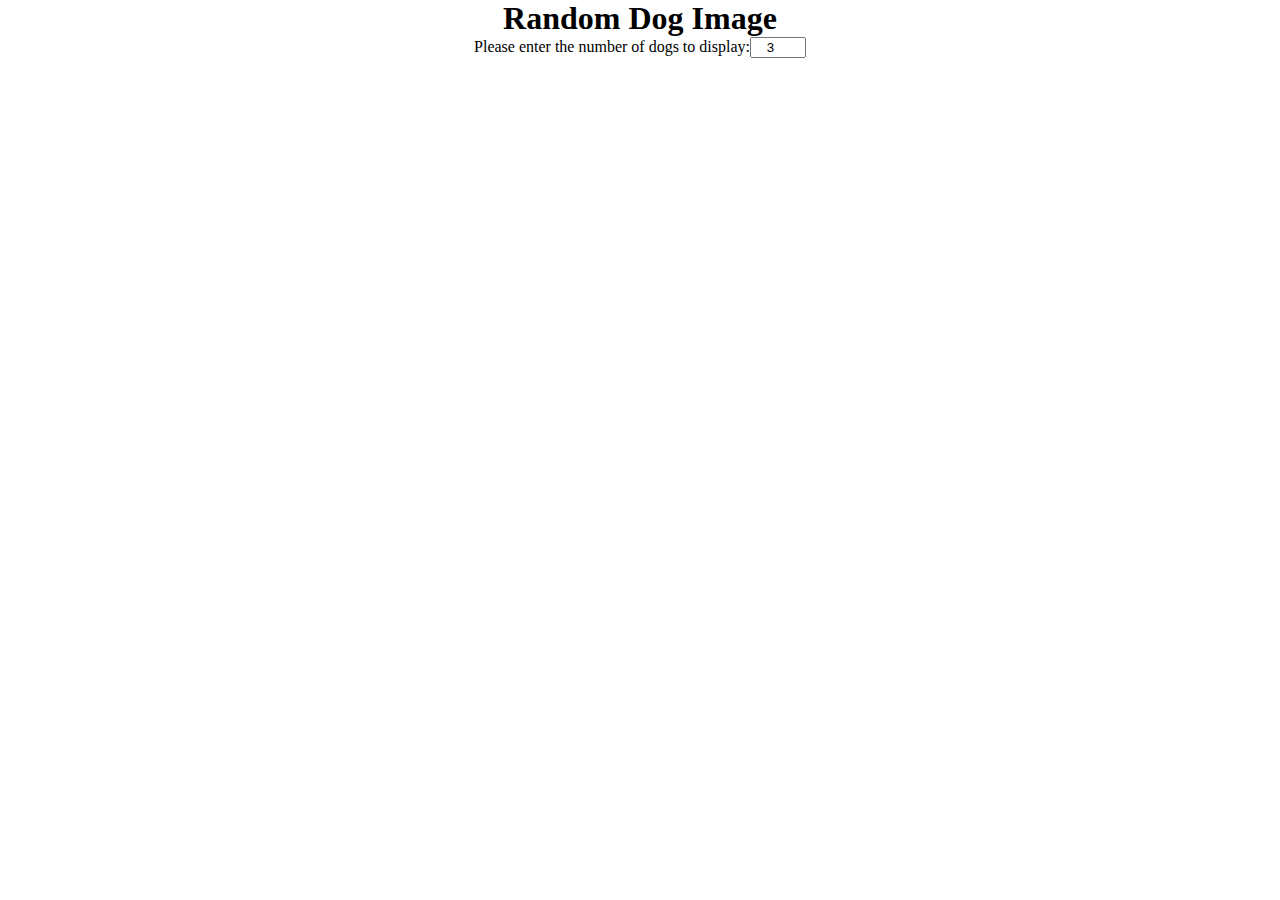
==== questions 1 + 2/index.html @ b357c035 "reorganized folders to add q3" ====
<!DOCTYPE html>
<html lang="en">
<head>
  <meta charset="UTF-8">
  <meta name="viewport" content="width=device-width, initial-scale=1.0">
  <meta http-equiv="X-UA-Compatible" content="ie=edge">
  <title>Document</title>
  <link rel="stylesheet" href="style.css">
</head>
<body>
  <header>
      <h1>Random Dog Image</h1>
  </header>
  <main>
    <form class="js-dogNumberForm">
      <label for="number">Please enter the number of dogs to display:</label><input required class="js-numberInput" value="3" type="number" max="50" min="1">
    </form>
    <section class="js-dogImagesSection">
    </section>
  </main>
  <script
  src="https://code.jquery.com/jquery-3.4.1.min.js"
  integrity="sha256-CSXorXvZcTkaix6Yvo6HppcZGetbYMGWSFlBw8HfCJo="
  crossorigin="anonymous"></script>
  <script type="text/javascript" src="script.js"></script>
</body>
</html>
---- questions 1 + 2/style.css ----
* {
  text-align: center;
  margin: 0 auto;
}

img {
  max-width: 40%;
  max-height: 30%;
}
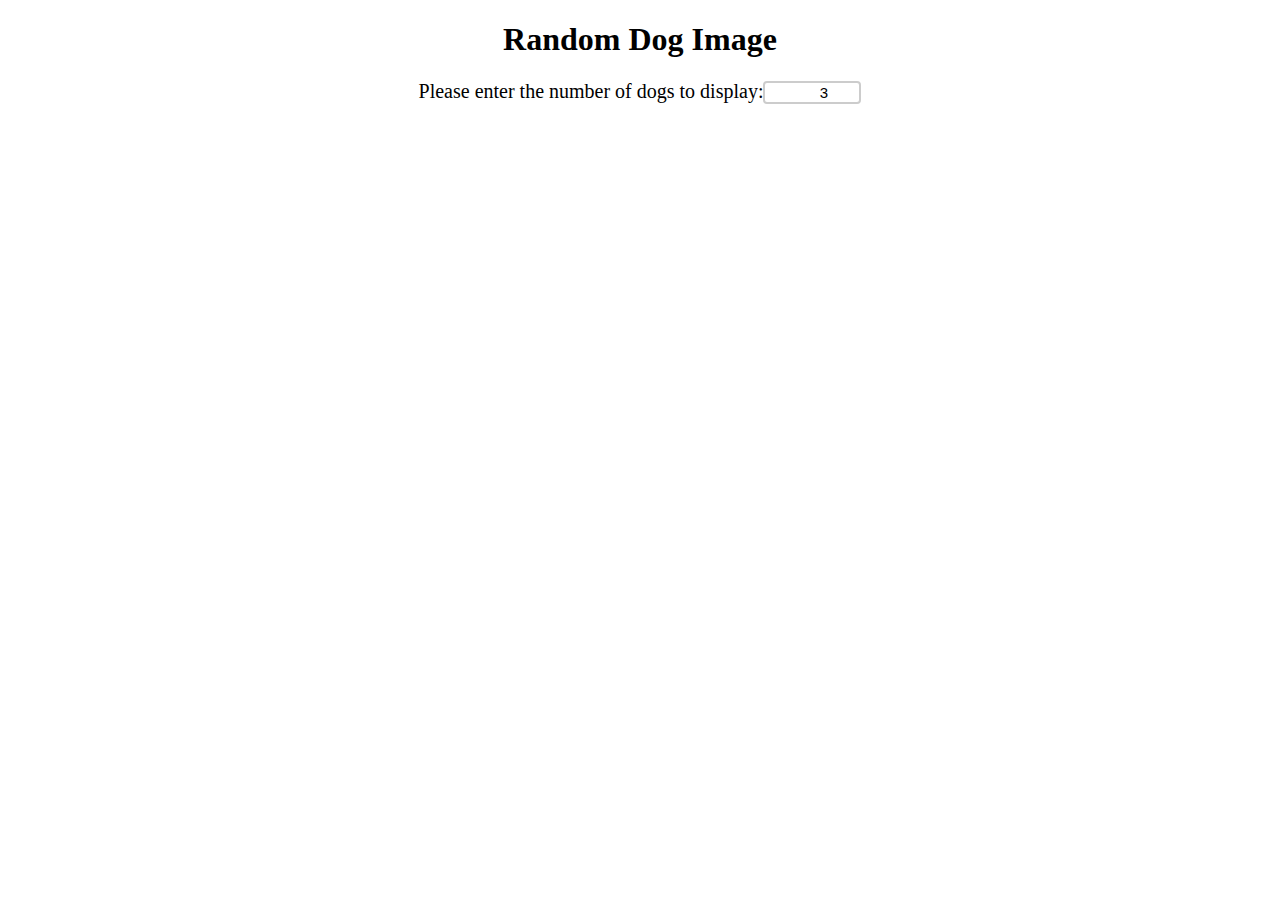
==== commit 7cc0f7a2: "final" ====
--- a/questions 1 + 2/index.html
+++ b/questions 1 + 2/index.html
@@ -12,6 +12,7 @@
       <h1>Random Dog Image</h1>
   </header>
   <main>
+    
     <form class="js-dogNumberForm">
       <label for="number">Please enter the number of dogs to display:</label><input required class="js-numberInput" value="3" type="number" max="50" min="1">
     </form>
--- a/questions 1 + 2/style.css
+++ b/questions 1 + 2/style.css
@@ -1,9 +1,53 @@
 * {
   text-align: center;
-  margin: 0 auto;
+  box-sizing: border-box;
 }
 
 img {
-  max-width: 40%;
-  max-height: 30%;
+  /* max-width: 500px;
+  max-height: 500px; */
+  /* position: relative; */
+  /* float: right; */
+  width: 300px;
+  height: 300px;
+  background-position: 50% 50%;
+  background-repeat: no-repeat;
+  background-size: cover;
+  margin: 5px;
+}
+
+* {
+  box-sizing: border-box;
+}
+
+p {
+  color: red;
+}
+
+input[type=number] {
+  background-color: white;
+  background-image: url('searchicon.png');
+  background-position: 10px 10px;
+  background-repeat: no-repeat;
+  padding-left: 40px;
+  border: 2px solid #ccc;
+  border-radius: 4px;
+  font-size: 15px;
+}
+
+.js-dogNumberForm {
+  font-size: 20px;
+  /* display: flex;
+  flex-direction: row;
+
+  justify-content: space-around;
+  flex-wrap: wrap
+   */
+}
+
+
+li {
+  list-style-type: none;
+  margin: 10px;
+
 }